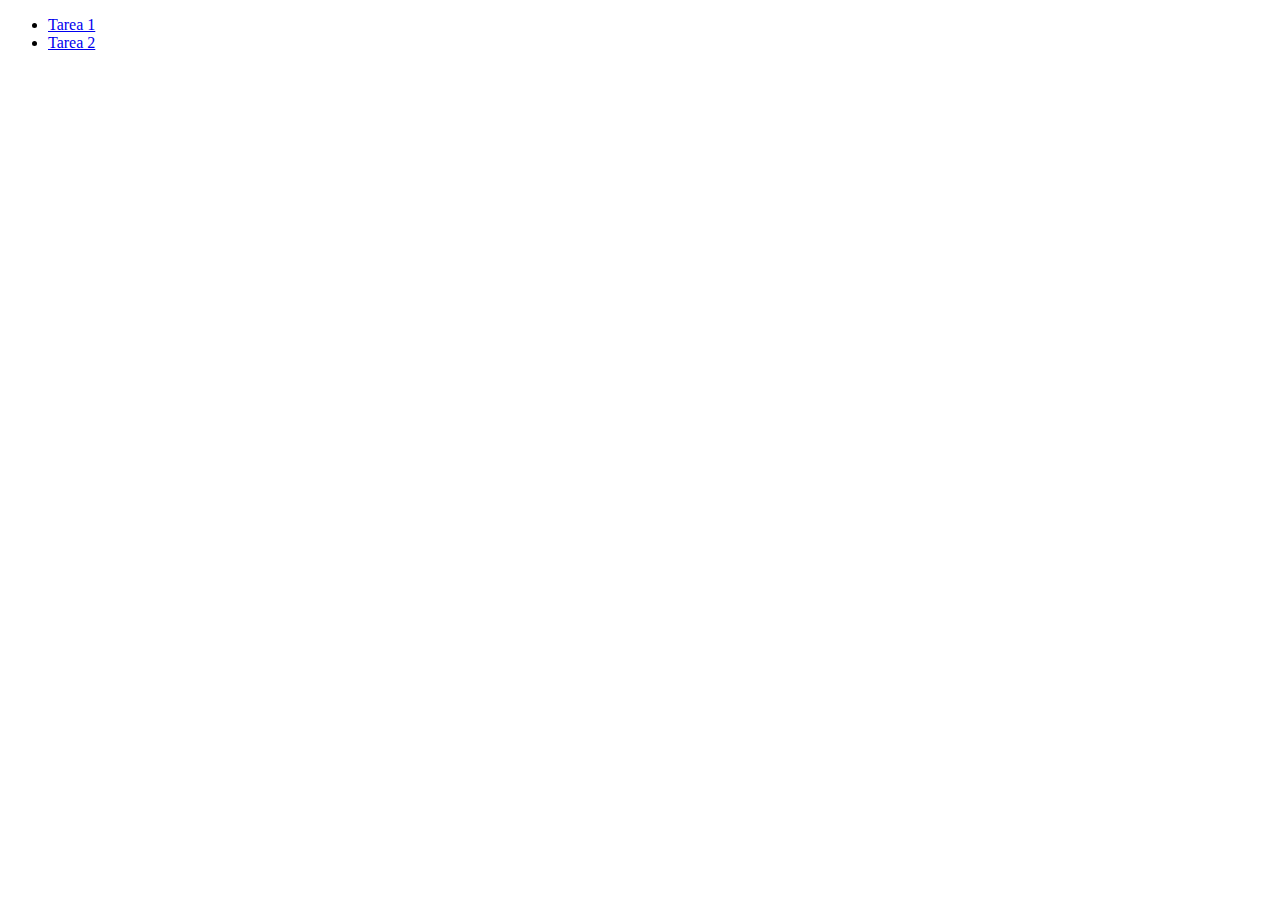
==== index.html @ 672814fe "Add files via upload" ====
<!DOCTYPE html>
<html lang="en">
<head>
    <meta charset="UTF-8">
    <meta http-equiv="X-UA-Compatible" content="IE=edge">
    <meta name="viewport" content="width=device-width, initial-scale=1.0">
    <title>Tareas</title>
</head>
<body>
    <ul>
<li>
    <a href="./Tarea 1/index.html">Tarea 1</a>

</li>
<li>
    <a href="./Tarea 2/index.html">Tarea 2</a>

</li>
</ul>
</body>
</html>
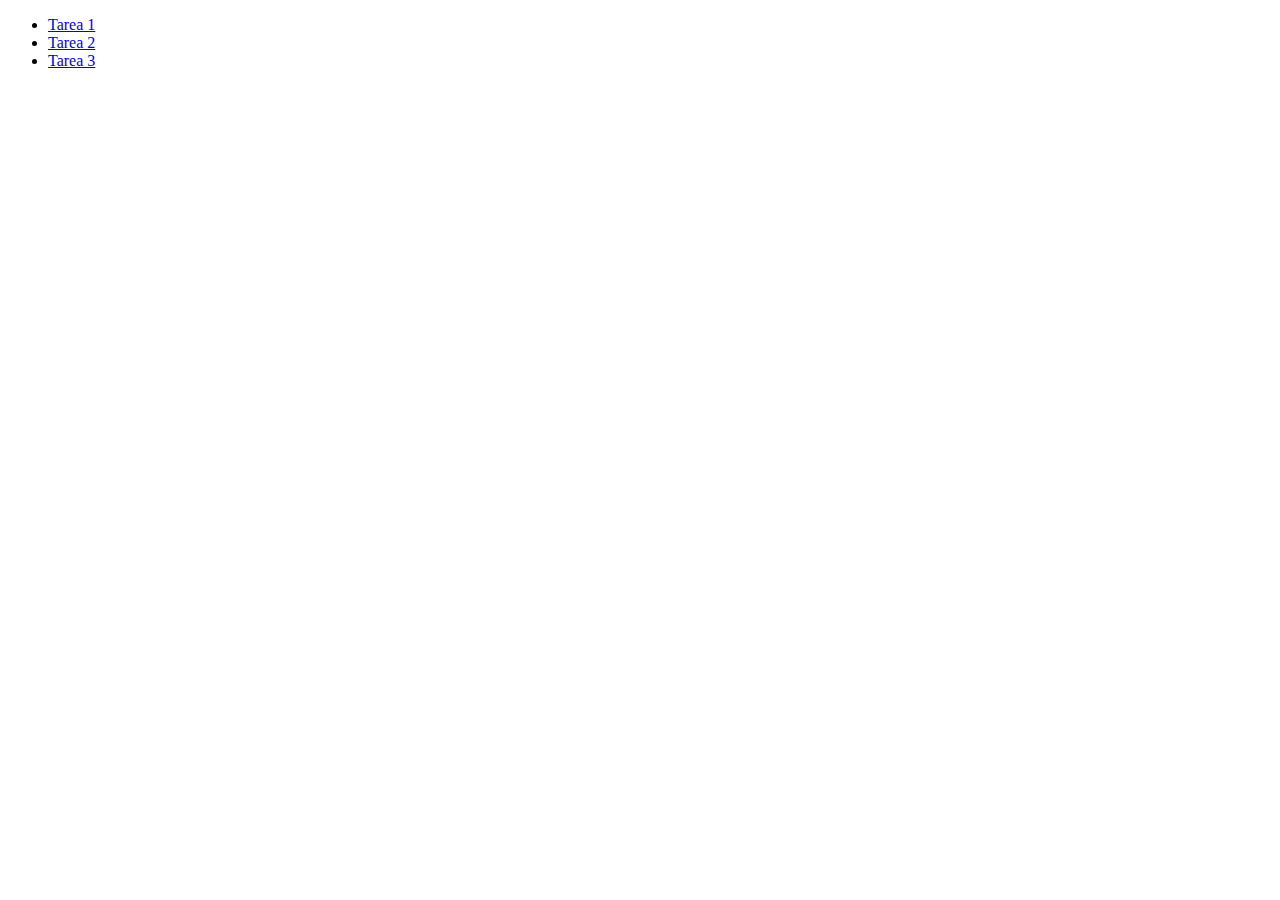
==== commit 3992fd78: "Add files via upload" ====
--- a/index.html
+++ b/index.html
@@ -16,6 +16,9 @@
     <a href="./Tarea 2/index.html">Tarea 2</a>
 
 </li>
+<li>
+    <a href="./Tarea 3/index.html">Tarea 3</a>
+</li>
 </ul>
 </body>
 </html>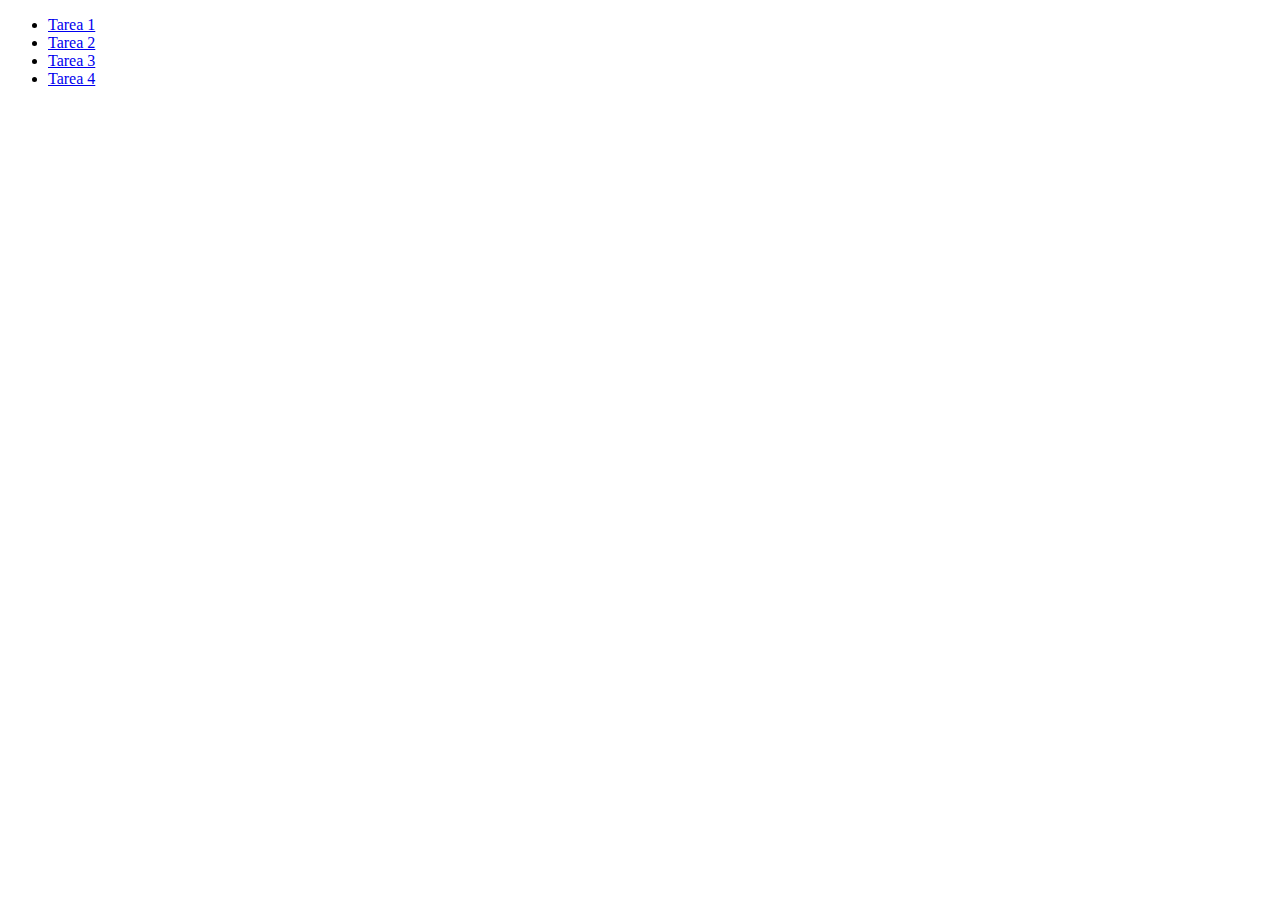
==== commit 19b90439: "Add files via upload" ====
--- a/index.html
+++ b/index.html
@@ -19,6 +19,9 @@
 <li>
     <a href="./Tarea 3/index.html">Tarea 3</a>
 </li>
+<li>
+    <a href="./Tarea 4/index.html">Tarea 4</a>
+</li>
 </ul>
 </body>
 </html>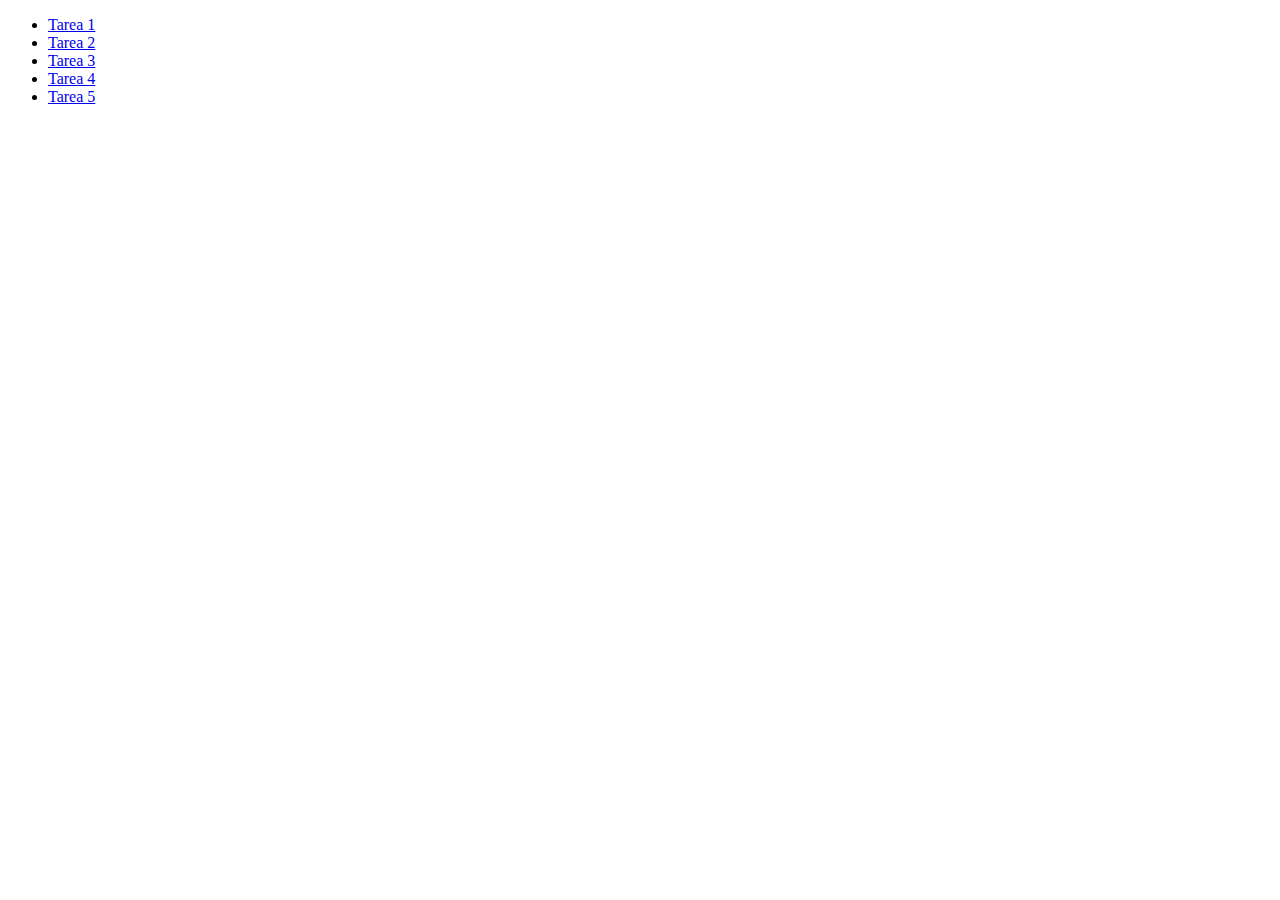
==== commit 639d0eff: "Add files via upload" ====
--- a/index.html
+++ b/index.html
@@ -22,6 +22,9 @@
 <li>
     <a href="./Tarea 4/index.html">Tarea 4</a>
 </li>
+<li>
+    <a href="./Tarea 5/index.html">Tarea 5</a>
+</li>
 </ul>
 </body>
 </html>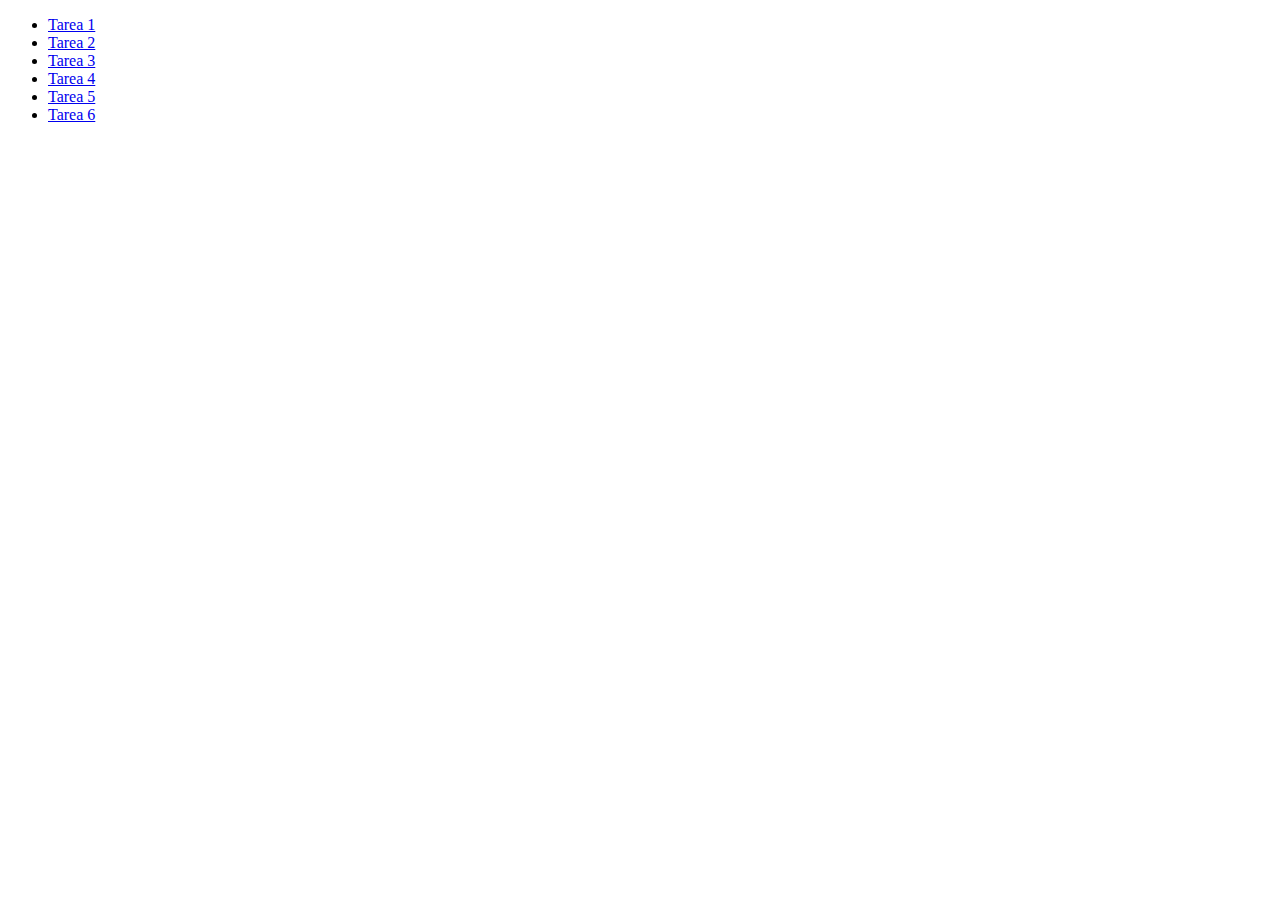
==== commit 77fc8e78: "Add files via upload" ====
--- a/index.html
+++ b/index.html
@@ -25,6 +25,11 @@
 <li>
     <a href="./Tarea 5/index.html">Tarea 5</a>
 </li>
+<li>
+    <a href="./Tarea 6/index.html">Tarea 6</a>
+
+</li>
+
 </ul>
 </body>
 </html>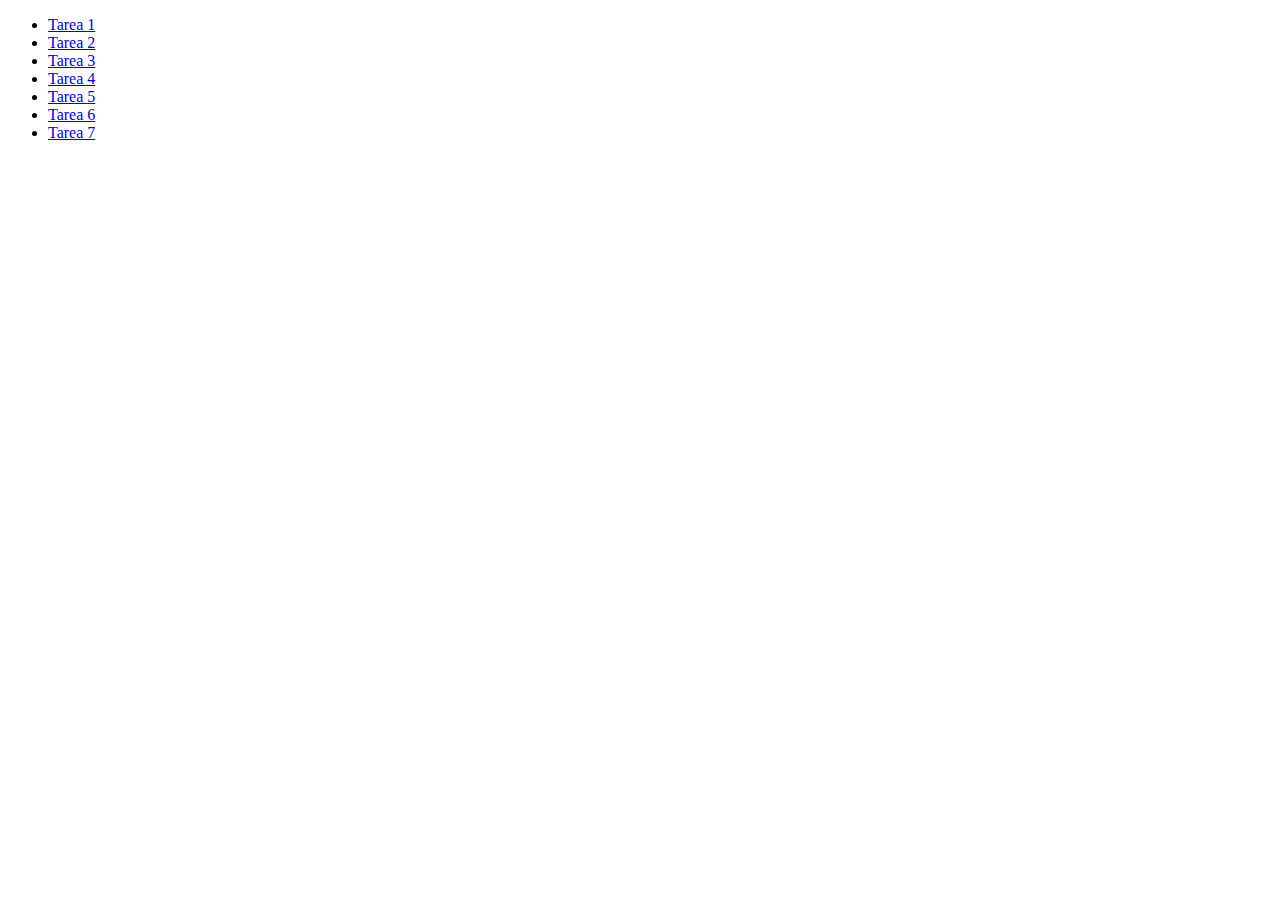
==== commit 6311c036: "Add files via upload" ====
--- a/index.html
+++ b/index.html
@@ -29,6 +29,10 @@
     <a href="./Tarea 6/index.html">Tarea 6</a>
 
 </li>
+<li>
+    <a href="./Tarea 7/index.html">Tarea 7</a>
+
+</li>
 
 </ul>
 </body>
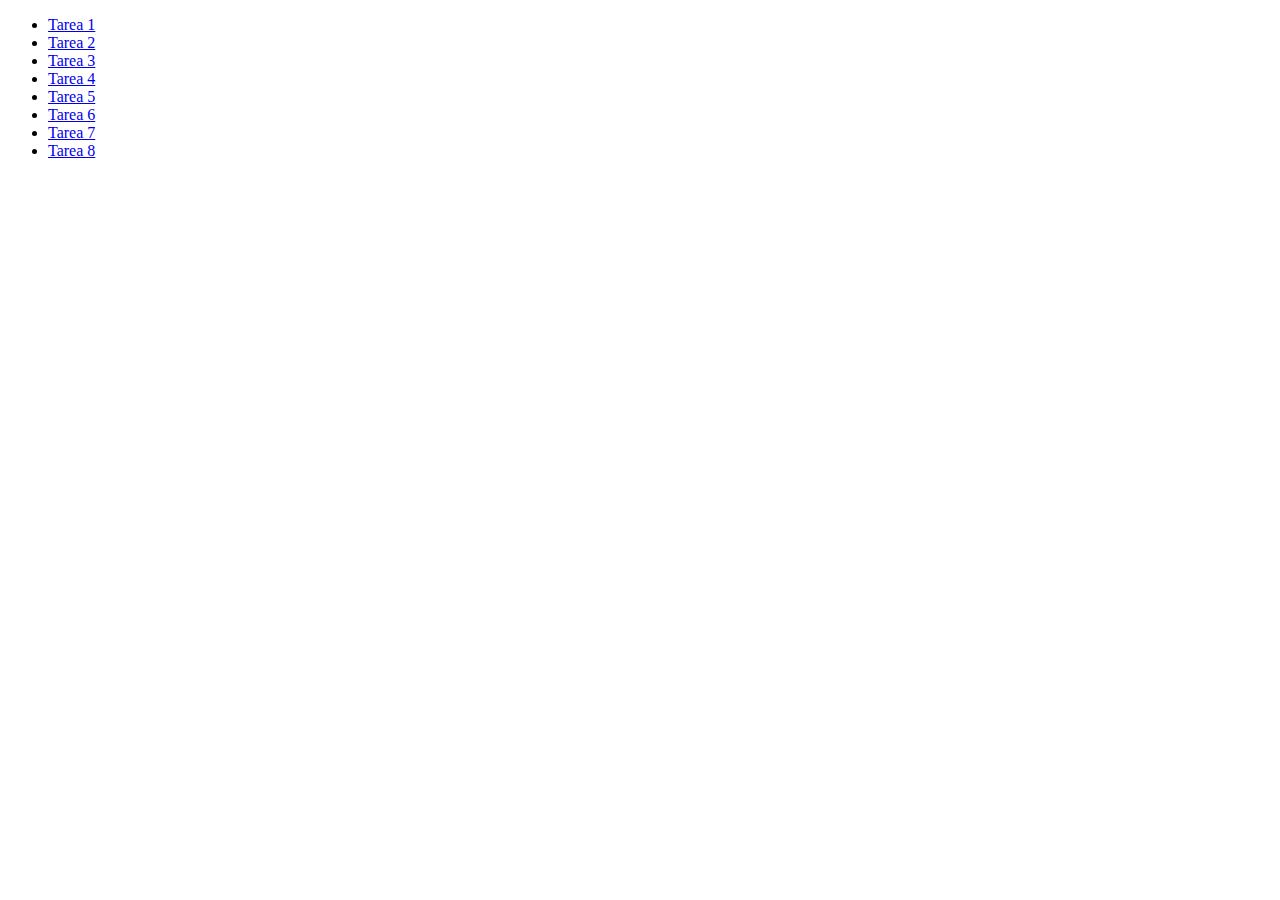
==== commit 0943b583: "Update index.html" ====
--- a/index.html
+++ b/index.html
@@ -33,7 +33,10 @@
     <a href="./Tarea 7/index.html">Tarea 7</a>
 
 </li>
+<li>
+    <a href="./Tarea 8/index.html">Tarea 8</a>
 
+</li>
 </ul>
 </body>
-</html>+</html>
